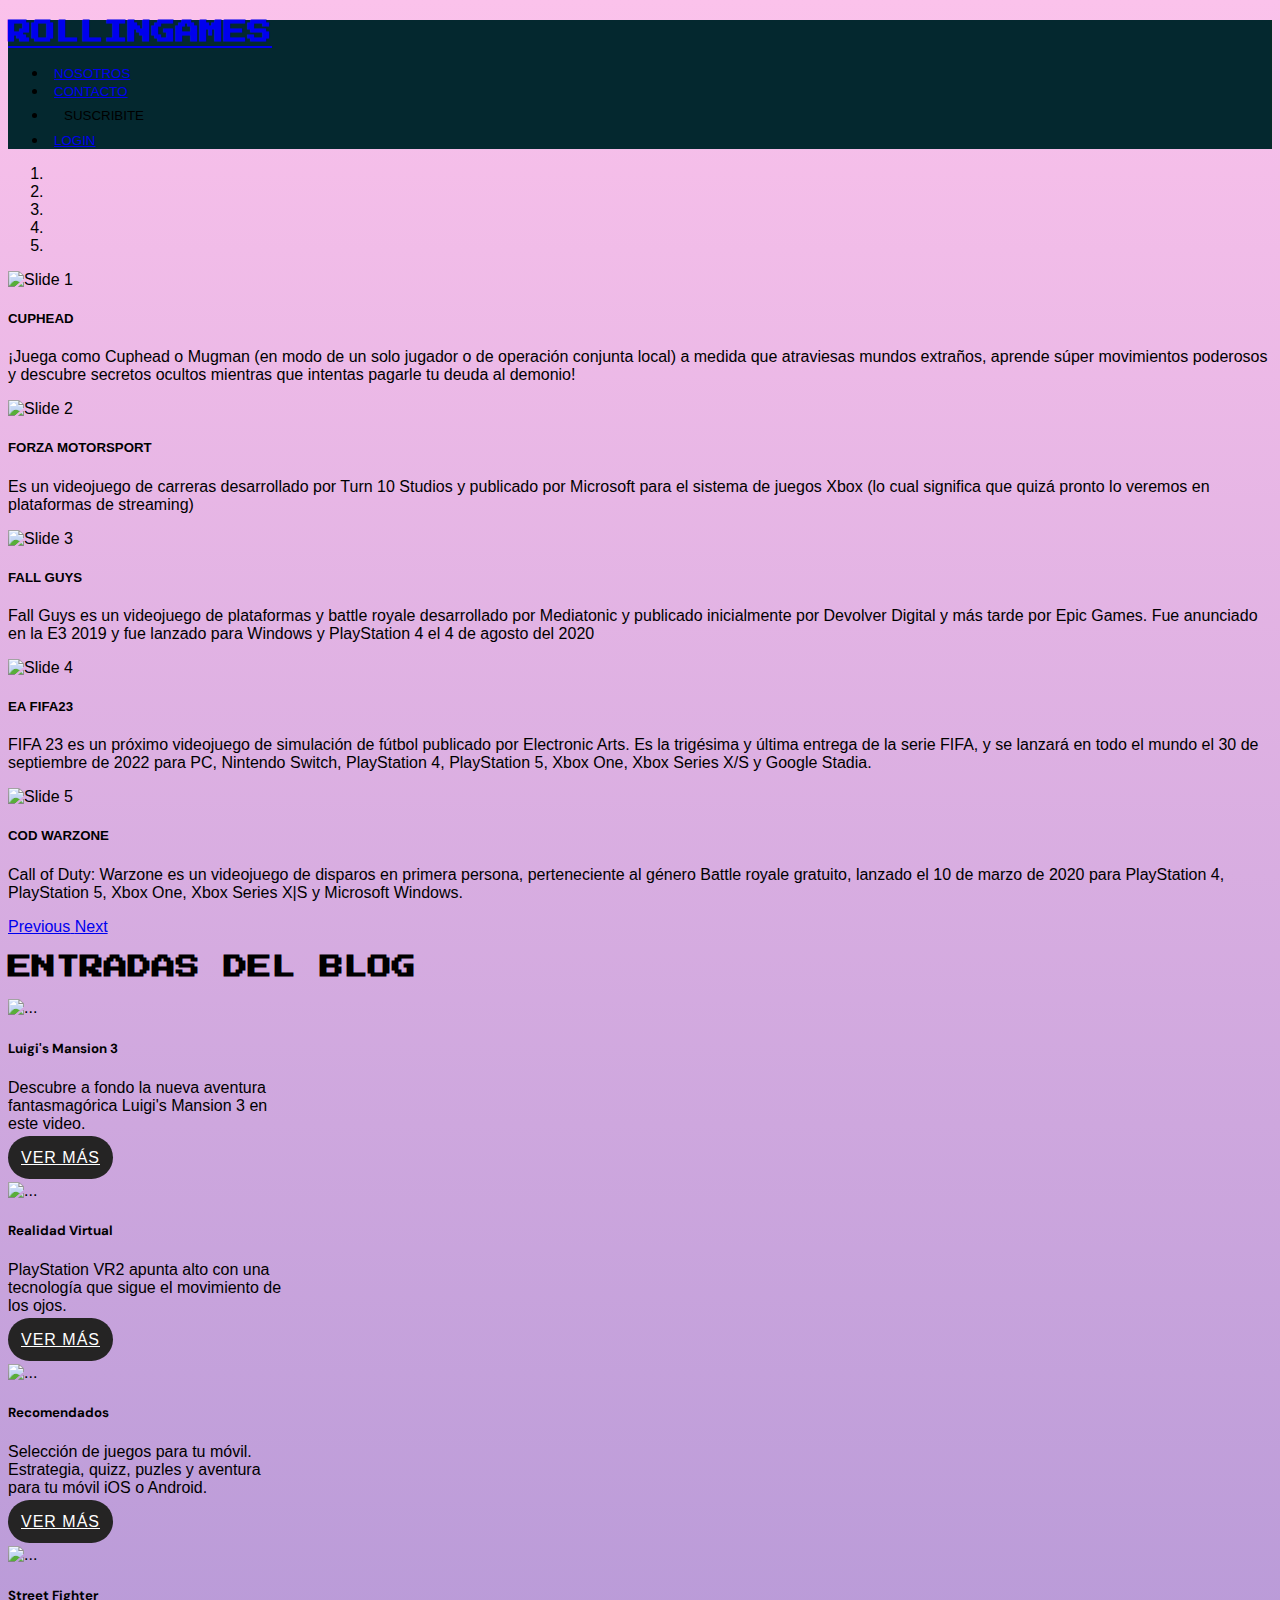
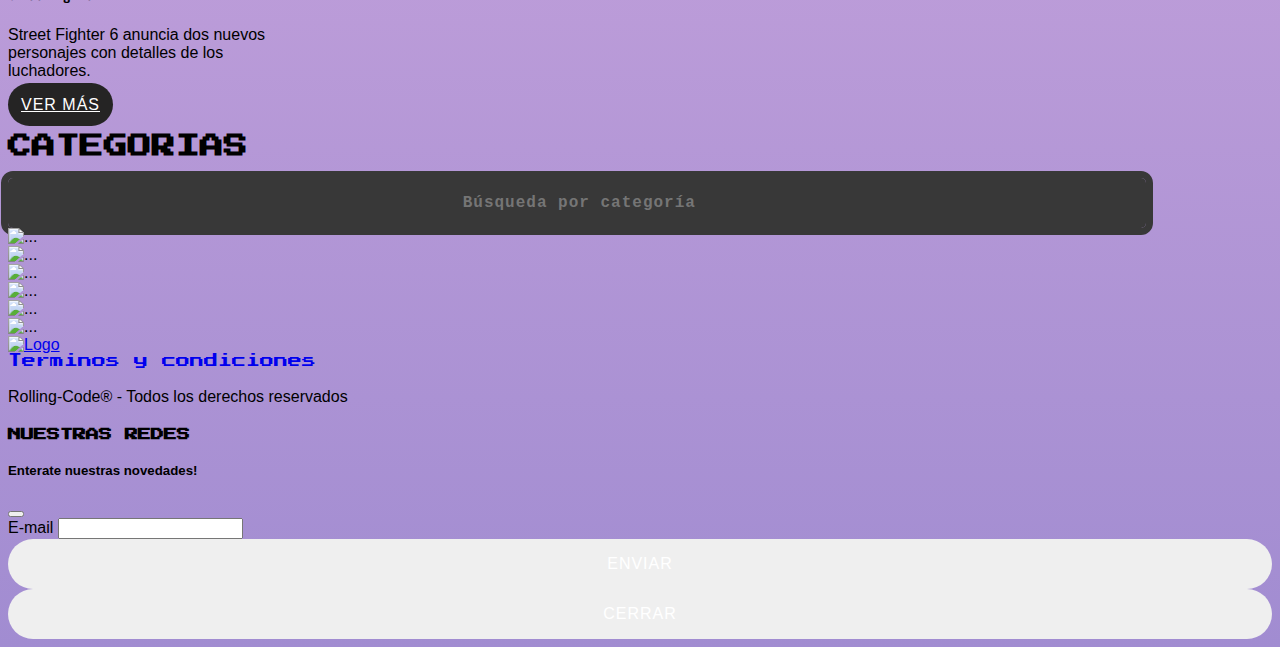
==== index.html @ 9bf9ec42 "agregado 404.html y linkeado - footer en cards" ====
<!DOCTYPE html>
<html lang="en">
  <head>
    <meta charset="UTF-8" />
    <meta http-equiv="X-UA-Compatible" content="IE=edge" />
    <meta name="viewport" content="width=device-width, initial-scale=1.0" />
    <!-- Bootstrap -->
    <link
      href="https://cdn.jsdelivr.net/npm/bootstrap@5.0.2/dist/css/bootstrap.min.css"
      rel="stylesheet"
      integrity="sha384-EVSTQN3/azprG1Anm3QDgpJLIm9Nao0Yz1ztcQTwFspd3yD65VohhpuuCOmLASjC"
      crossorigin="anonymous"
    />
    <!-- Font awesome -->
    <script
      src="https://kit.fontawesome.com/49102b9949.js"
      crossorigin="anonymous"
    ></script>
    <!-- Google Fonts -->
    <link rel="preconnect" href="https://fonts.googleapis.com" />
    <link rel="preconnect" href="https://fonts.gstatic.com" crossorigin />
    <link
      href="https://fonts.googleapis.com/css2?family=DM+Sans:wght@400;500&family=Press+Start+2P&display=swap"
      rel="stylesheet"
    />
    <!-- Style CSS -->
    <link rel="stylesheet" href="./style.css" />
    <!-- <link rel="stylesheet" href="navbar.css"> -->
    <title>Proyecto 1 - Blog</title>
  </head>

  <body>
    <!-- NAVBAR = LOGO+NOSOTROS+CONTACTO+SUBS+LOGIN -->
    <nav class="navbar navbar-expand-lg bg-gray-dark">
      <div class="container-fluid d-flex">
        <a class="navbar-brand pt-3" href="index.html">
          <h2>ROLLINGAMES</h2>
        </a>
        <div
          class="collapse navbar-collapse justify-content-end align-baseline"
          id="navbarSupportedContent"
        >
          <ul class="navbar-nav mb-lg-0">
            <li class="nav-item">
              <button class="button-navbar">
                <a
                  class="nav-link active text-white text-decoration-none text-uppercase font-weight-bolder mx-2"
                  aria-current="page"
                  href="./nosotros.html"
                  target="_blank"
                  >NOSOTROS</a
                >
              </button>
            </li>
            <li class="nav-item">
              <button class="button-navbar">
                <a
                  class="nav-link text-white text-decoration-none text-uppercase font-weight-bolder mx-2"
                  href="./contacto.html"
                  target="_blank"
                  >CONTACTO</a
                >
              </button>
            </li>
            <li class="nav-item">
              <button
                type="button"
                class="button-navbar text-white button-subs"
                data-bs-toggle="modal"
                data-bs-target="#exampleModal"
                data-bs-whatever="@fat"
              >
                SUSCRIBITE
              </button>
            </li>
            <li class="nav-item">
              <button class="button-navbar">
                <a
                  class="nav-link text-white text-decoration-none text-uppercase font-weight-bolder mx-2"
                  aria-current="page"
                  href="./login2.html"
                  >LOGIN</a
                >
              </button>
            </li>
          </ul>
        </div>
      </div>
    </nav>
    <!-- CAROUSEL JUEGOS -->
    <section class="container">
      <div
        id="carouselWithCaptions"
        class="carousel slide"
        data-bs-ride="carousel"
      >
        <ol class="carousel-indicators">
          <li
            data-bs-target="#carouselWithCaptions"
            data-bs-slide-to="0"
            class="active"
          ></li>
          <li data-bs-target="#carouselWithCaptions" data-bs-slide-to="1"></li>
          <li data-bs-target="#carouselWithCaptions" data-bs-slide-to="2"></li>
          <li data-bs-target="#carouselWithCaptions" data-bs-slide-to="3"></li>
          <li data-bs-target="#carouselWithCaptions" data-bs-slide-to="4"></li>
        </ol>
        <div class="carousel-inner">
          <div class="carousel-item active">
            <img
              src="./assets/img/slider-games/cuphead-5083994.jpg"
              class="d-block w-100 imgcarousel"
              alt="Slide 1"
            />
            <div class="carousel-caption d-none d-sm-block">
              <h5>CUPHEAD</h5>
              <p>
                ¡Juega como Cuphead o Mugman (en modo de un solo jugador o de
                operación conjunta local) a medida que atraviesas mundos
                extraños, aprende súper movimientos poderosos y descubre
                secretos ocultos mientras que intentas pagarle tu deuda al
                demonio!
              </p>
            </div>
          </div>
          <div class="carousel-item">
            <img
              src="./assets/img/slider-games/FYs9larWIAUgvmG.jpg"
              class="d-block w-100 imgcarousel"
              alt="Slide 2"
            />
            <div class="carousel-caption d-none d-sm-block">
              <h5>FORZA MOTORSPORT</h5>
              <p>
                Es un videojuego de carreras desarrollado por Turn 10 Studios y
                publicado por Microsoft para el sistema de juegos Xbox (lo cual
                significa que quizá pronto lo veremos en plataformas de
                streaming)
              </p>
            </div>
          </div>
          <div class="carousel-item">
            <img
              src="./assets/img/slider-games/fall_guys_ultimate_knockout-4898534.jpg"
              class="d-block w-100 imgcarousel"
              alt="Slide 3"
            />
            <div class="carousel-caption d-none d-sm-block">
              <h5>FALL GUYS</h5>
              <p>
                Fall Guys es un videojuego de plataformas y battle royale
                desarrollado por Mediatonic y publicado inicialmente por
                Devolver Digital y más tarde por Epic Games. Fue anunciado en la
                E3 2019​ y fue lanzado para Windows y PlayStation 4 el 4 de
                agosto del 2020
              </p>
            </div>
          </div>
          <div class="carousel-item">
            <img
              src="./assets/img/slider-games/fifa_23-5709196.jpg"
              class="d-block w-100 imgcarousel"
              alt="Slide 4"
            />
            <div class="carousel-caption d-none d-sm-block">
              <h5>EA FIFA23</h5>
              <p>
                FIFA 23 es un próximo videojuego de simulación de fútbol
                publicado por Electronic Arts. Es la trigésima y última entrega
                de la serie FIFA, y se lanzará en todo el mundo el 30 de
                septiembre de 2022 para PC, Nintendo Switch, PlayStation 4,
                PlayStation 5, Xbox One, Xbox Series X/S y Google Stadia.
              </p>
            </div>
          </div>
          <div class="carousel-item">
            <img
              src="./assets/img/slider-games/call_of_duty_warzone-5101142.jpg"
              class="d-block w-100 imgcarousel"
              alt="Slide 5"
            />
            <div class="carousel-caption d-none d-sm-block">
              <h5>COD WARZONE</h5>
              <p>
                Call of Duty: Warzone es un videojuego de disparos en primera
                persona, perteneciente al género Battle royale gratuito, lanzado
                el 10 de marzo de 2020 para PlayStation 4, PlayStation 5, Xbox
                One, Xbox Series X|S y Microsoft Windows.
              </p>
            </div>
          </div>
        </div>
        <a
          class="carousel-control-prev"
          href="#carouselWithCaptions"
          role="button"
          data-bs-slide="prev"
        >
          <span class="carousel-control-prev-icon" aria-hidden="true"></span>
          <span class="visually-hidden">Previous</span>
        </a>
        <a
          class="carousel-control-next"
          href="#carouselWithCaptions"
          role="button"
          data-bs-slide="next"
        >
          <span class="carousel-control-next-icon" aria-hidden="true"></span>
          <span class="visually-hidden">Next</span>
        </a>
      </div>
    </section>
    <!-- CUERPO DE DOS COLUMNAS -->
    <div class="container-fluid">
      <div class="row">
        <!-- PRIMERA COLUMNA = CONTENIDO CARDS JUEGOS -->
        <div class="col">
          <h2 class="text-center m-4">Entradas del blog</h2>
          <div class="container-fluid d-flex justify-content-around">
            <div class="row">
              <div class="col">
                <div class="card size-card mx-auto my-3" style="width: 18rem">
                  <img
                    src="./assets/img/card-games/pexels-pixabay-209679.jpg"
                    class="card-img-top"
                    alt="..."
                  />
                  <div class="card-body">
                    <h5 class="card-title">Luigi's Mansion 3</h5>
                    <p class="card-text mb-4">
                      Descubre a fondo la nueva aventura fantasmagórica Luigi's
                      Mansion 3 en este video.
                    </p>
                    <a href="./luigi-card.html" class="btn more-button"
                      >Ver más</a
                    >
                  </div>
                </div>
                <div class="card size-card mx-auto my-3" style="width: 18rem">
                  <img
                    src="./assets/img/card-games/pexels-vanessa-loring-7869443.jpg"
                    class="card-img-top"
                    alt="..."
                  />
                  <div class="card-body">
                    <h5 class="card-title">Realidad Virtual</h5>
                    <p class="card-text mb-4">
                      PlayStation VR2 apunta alto con una tecnología que sigue
                      el movimiento de los ojos.
                    </p>
                    <a href="./vr-card.html" class="btn more-button">Ver más</a>
                  </div>
                </div>
              </div>
              <div class="col">
                <div class="card size-card mx-auto my-3" style="width: 18rem">
                  <img
                    src="./assets/img/card-games/pexels-joseph-redfield-2883028.jpg"
                    class="card-img-top"
                    alt="..."
                  />
                  <div class="card-body">
                    <h5 class="card-title">Recomendados</h5>
                    <p class="card-text mb-4">
                      Selección de juegos para tu móvil. Estrategia, quizz,
                      puzles y aventura para tu móvil iOS o Android.
                    </p>
                    <a href="./recomendados-card.html" class="btn more-button"
                      >Ver más</a
                    >
                  </div>
                </div>
                <div class="card size-card mx-auto my-3" style="width: 18rem">
                  <img
                    src="./assets/img/card-games/ryan-quintal-Rt0fXXXvf4w-unsplash.jpg"
                    class="card-img-top"
                    alt="..."
                  />
                  <div class="card-body">
                    <h5 class="card-title">Street Fighter</h5>
                    <p class="card-text mb-4">
                      Street Fighter 6 anuncia dos nuevos personajes con
                      detalles de los luchadores.
                    </p>
                    <a href="./street-fighter-card.html" class="btn more-button"
                      >Ver más</a
                    >
                  </div>
                </div>
              </div>
            </div>
          </div>
        </div>
        <!-- SEGUNDA COLUMNA = SECCION BUSQUEDA + PUBLICIDAD -->
        <div class="col col-xl-6 col-sm-12">
          <h2 class="text-center m-4">Categorias</h2>
          <div class="container">
            <!-- Form busqueda -->
            <form action="">
              <input
                type="search"
                name="text"
                class="input d-block"
                placeholder="Búsqueda por categoría"
              />
            </form>
            <!-- Publicidad -->
            <div class="container-fluid d-none d-md-block">
              <div class="container-fluid my-5">
                <div
                  id="carouselExampleSlidesOnly"
                  class="carousel slide"
                  data-bs-ride="carousel"
                >
                  <div class="carousel-inner">
                    <div class="carousel-item active">
                      <img
                        src="https://www.telcel.com/content/dam/telcelcom/entretenimiento/gaming/02_GAMING%20CAMPA%C3%91A%202021%20TCA%20BANNERS%20ADICIONALES_OCTUBRE_TWITCH_640x320.jpg"
                        class="d-block w-100"
                        alt="..."
                      />
                    </div>
                    <div class="carousel-item">
                      <img
                        src="https://cdn.hobbyconsolas.com/sites/navi.axelspringer.es/public/styles/1200/public/media/image/2022/07/game-2759159.jpg?itok=Z-mjNKDB"
                        class="d-block w-100"
                        alt="..."
                      />
                    </div>
                    <div class="carousel-item">
                      <img
                        src="https://inter.hn/storage/app/uploads/public/5f4/d31/e32/5f4d31e32238c873564406.jpg"
                        class="d-block w-100"
                        alt="..."
                      />
                    </div>
                  </div>
                </div>
              </div>
              <div class="container-fluid my-5">
                <div
                  id="carouselExampleSlidesOnly"
                  class="carousel slide"
                  data-bs-ride="carousel"
                >
                  <div class="carousel-inner">
                    <div class="carousel-item active">
                      <img
                        src="https://s3.amazonaws.com/wpfiles.senderogamer.com/wp-content/uploads/2018/03/22131412/Sin-t%C3%ADtulo-11-820x431.png"
                        class="d-block w-100 h-100"
                        alt="..."
                      />
                    </div>
                    <div class="carousel-item">
                      <img
                        src="https://www.webretail.com.ar/v2/wp-content/uploads/2022/02/Coca-Cola-lanza-la-promocion-Destapa-y-Gana-con-mas-de-15-millones-de-premios.jpg"
                        class="d-block w-100 h-100"
                        alt="..."
                      />
                    </div>
                    <div class="carousel-item">
                      <img
                        src="https://www.asusbymacman.es/img/cms/banner_GG_Bundle_Standard1.jpg"
                        class="d-block w-100 h-100"
                        alt="..."
                      />
                    </div>
                  </div>
                </div>
              </div>
            </div>
          </div>
        </div>
      </div>
    </div>
    <!-- Footer -->
    <footer>
      <div class="container-fluid mt-3 text-center">
        <div class="row d-flex">
          <div class="col m-auto d-sm-block">
            <a href="#"
              ><img
                src="https://rollingcodeschool.com/wp-content/uploads/2021/07/Grupo-8.png"
                alt="Logo"
            /></a>
          </div>
          <div class="col text-center m-auto d-none d-md-block">
            <a href="./error404.html" class="a-links">Terminos y condiciones</a>
            <p class="m-1">Rolling-Code&reg; - Todos los derechos reservados</p>
          </div>
          <div class="col m-3">
            <h5 class="text-uppercase mb-3 h5-redes">Nuestras Redes</h5>
            <div class="container d-flex"></div>
            <ul
              class="list-group list-group-flush flex-row flex-ms-column p-2 justify-content-around"
            >
              <a href="#" class="a-links a-social a-social-twitter"
                ><i class="fa-brands fa-twitter fs-3"></i
              ></a>
              <a href="#" class="a-links a-social a-social-facebook"
                ><i class="fa-brands fa-facebook fs-3"></i
              ></a>
              <a href="#" class="a-links a-social a-social-instagram"
                ><i class="fa-brands fa-instagram fs-3"></i
              ></a>
              <a href="#" class="a-links a-social a-social-whatsapp"
                ><i class="fa-brands fa-whatsapp fs-3"></i
              ></a>
            </ul>
          </div>
        </div>
      </div>
    </footer>
    <!-- Modal Suscripcion -->
    <div
      class="modal fade"
      id="exampleModal"
      tabindex="-1"
      aria-labelledby="exampleModalLabel"
      aria-hidden="true"
    >
      <div class="modal-dialog">
        <div class="modal-content">
          <div class="modal-header">
            <h5 class="modal-title" id="exampleModalLabel">
              Enterate nuestras novedades!
            </h5>
            <button
              type="button"
              class="btn-close"
              data-bs-dismiss="modal"
              aria-label="Close"
            ></button>
          </div>
          <div class="modal-body">
            <form>
              <div class="mb-3">
                <label for="recipient-name" class="col-form-label"
                  >E-mail</label
                >
                <input
                  type="email"
                  class="form-control"
                  id="recipient-name"
                  required
                />
              </div>
              <button type="submit" class="btn btn-primary">ENVIAR</button>
            </form>
          </div>
          <div class="modal-footer">
            <button
              type="button"
              class="btn btn-secondary"
              data-bs-dismiss="modal"
            >
              Cerrar
            </button>
          </div>
        </div>
      </div>
    </div>

    <!-- Scripts Bootstrap -->
    <script
      src="https://cdn.jsdelivr.net/npm/@popperjs/core@2.9.2/dist/umd/popper.min.js"
      integrity="sha384-IQsoLXl5PILFhosVNubq5LC7Qb9DXgDA9i+tQ8Zj3iwWAwPtgFTxbJ8NT4GN1R8p"
      crossorigin="anonymous"
    ></script>
    <script
      src="https://cdn.jsdelivr.net/npm/bootstrap@5.0.2/dist/js/bootstrap.min.js"
      integrity="sha384-cVKIPhGWiC2Al4u+LWgxfKTRIcfu0JTxR+EQDz/bgldoEyl4H0zUF0QKbrJ0EcQF"
      crossorigin="anonymous"
    ></script>
  </body>
</html>
---- style.css ----
.bg-gray-dark {
  background-color: rgb(4, 40, 47);
}
.navbar-nav a:hover {
  background-color: rgb(4 40 47);
  border-radius: 8px;
}
.a-links {
  text-decoration: none;
  font-family: "Press Start 2P", cursive;
  font-size: 14px;
}

.a-social-twitter {
  color: #1d9bf0;
}
.a-social-facebook {
  color: #0778e8;
}
.a-social-instagram {
  color: #c437b6;
}
.a-social-whatsapp {
  color: #00e676;
}
.a-social:hover {
  color: black;
}

/* cards */
.card-title {
  font-family: "DM Sans", sans-serif;
}
.size-card {
  margin-bottom: 15px;
}
.more-button {
  color: #f0ffff;
  background-color: rgb(37, 36, 36);
  padding: 13px;
}
.more-button:hover {
  transform: scale(1.1);
  color: #f0ffff;
}

#carouselExampleInterval {
  z-index: 99;
}

/* Fuentes */

h2,
.h5-redes {
  font-family: "Press Start 2P", cursive;
  text-transform: uppercase;
}

/* input search */

.input {
  background-color: #383838;
  border: 1ex solid none;
  border-top-width: 1.7em;
  margin: 0;
  padding: 0;
  color: #383838;
  word-wrap: break-word;
  outline: 7px solid #383838;
  height: 30px;
  font-size: 17px;
  text-align: center;
  transition: all 1s;
  width: 100%;
  font-weight: bold;
  font-family: "Courier New", Courier, monospace;
}

.input:hover {
  border-top-width: 0.2em;
  background-color: #f1e8e8;
}

.input:focus {
  border-top-width: 0.2em;
  background-color: #f1e8e8;
}
/* Carousel */
.imgcarousel {
  height: 700px;
}

/* CONTACTO */
#exampleFormControlTextarea1 {
  resize: none;
}
.main {
  display: flex;
  padding: 50px;
  margin-left: 50px;
  margin-right: 50px;
  border: solid snow;
}

.body {
  background-color: black;
}

.fondo {
  padding: 200px;
  width: 3500px;
  height: 2333px;
  background-image: url(https://cdn.pixabay.com/photo/2018/04/11/17/11/background-3311042_960_720.jpg);
  background-position: center;
  background-repeat: no-repeat;
  background-size: cover;
  background-attachment: fixed;
}

.formulario {
  border: 10px solid;
}

.mapa {
  display: flex;
  justify-content: center;
}
.map {
  border: solid black;
  border: 20px;
}

.button {
  text-decoration: none;
}

/* LOGIN CSS */

@import url("https://fonts.googleapis.com/css2?family=Poppins:wght@400;600;700&display=swap");

:root {
  --login-bg: #f8f3ff;
  --title-bg: #9089cc;
  --button-bg: #674baf;
  --light-pink: #e882e8;
  --image-bg: #eadbff;
}

body {
  font-family: "Poppins", sans-serif;
  background-image: linear-gradient(to top, #a18cd1 0%, #fbc2eb 100%);
}

.login-container {
  height: 43.75em;
  width: 60em;
  margin: 6em auto;
  border-radius: 10px;
  display: flex;
  justify-content: space-between;
  overflow: hidden;
}

.login-info-container {
  width: 50%;
  display: flex;
  flex-direction: column;
  align-items: center;
  text-align: center;
  padding-top: 0.5rem;
  background-color: var(--login-bg);
}

.image-container {
  padding: 2rem;
  width: 50%;
  background-color: var(--image-bg);
  box-sizing: border-box;
}

.title {
  text-transform: capitalize;
  font-size: 2.25rem;
  font-weight: 600;
  letter-spacing: 1px;
  color: var(--title-bg);
}

.social-login {
  width: 100%;
  display: flex;
  justify-content: space-evenly;
  cursor: pointer;
}

.social-login-element {
  width: 12.5rem;
  height: 3.75rem;
  font-size: 1.2rem;
  font-weight: 700;
  letter-spacing: 0.5px;
  border-radius: 5px;
  border: 1px solid var(--button-bg);
  display: flex;
  justify-content: center;
  align-items: center;
}

.social-login-element img {
  width: 1.875rem;
  height: 1.875rem;
  position: relative;
  top: 0;
  left: -0.625rem;
}

.social-login-element:hover {
  background-color: #fff;
}

.login-info-container > p {
  font-size: 1.25em;
  margin-top: 1.5em;
}

.inputs-container {
  height: 55%;
  width: 85%;
  display: flex;
  flex-direction: column;
  justify-content: space-around;
  align-items: center;
}

.input,
.btn {
  width: 90%;
  height: 3.125rem;
  font-size: 1em;
}

.input {
  padding-left: 20px;
  border: none;
  border-radius: 5px;
  font-weight: 600;
  letter-spacing: 1px;
  box-sizing: border-box;
}

.input:hover {
  border: 2px solid var(--button-bg);
}

.btn {
  width: 100%;
  letter-spacing: 1px;
  text-transform: uppercase;
  color: white;
  border: none;
  border-radius: 45px;
  cursor: pointer;
}

.inputs-container p {
  margin: 0;
}

.span {
  color: var(--light-pink);
  font-weight: 600;
  cursor: pointer;
}

@media screen and (max-width: 1000px) {
  .login-container {
    width: 70%;
    margin-top: 3rem;
  }
  .login-info-container {
    width: 100%;
    border-radius: 5px;
  }

  .image-container {
    display: none;
  }
}

@media screen and (max-width: 650px) {
  .login-container {
    width: 90%;
  }
}

@media screen and (max-width: 500px) {
  .login-container {
    height: 90%;
  }

  .social-login {
    flex-direction: column;
    align-items: center;
    height: 30%;
  }

  .login-info-container > p {
    margin: 0;
  }
}

.btn-login {
  margin-top: 8px;
  background-color: var(--button-bg);
}

.btn-suscripcion {
  background-color: #04282f;
}

.button-navbar {
  background-color: #04282f;
  border: #04282f;
}

.button-subs {
  margin: 0 8px;
  padding: 8px;
}
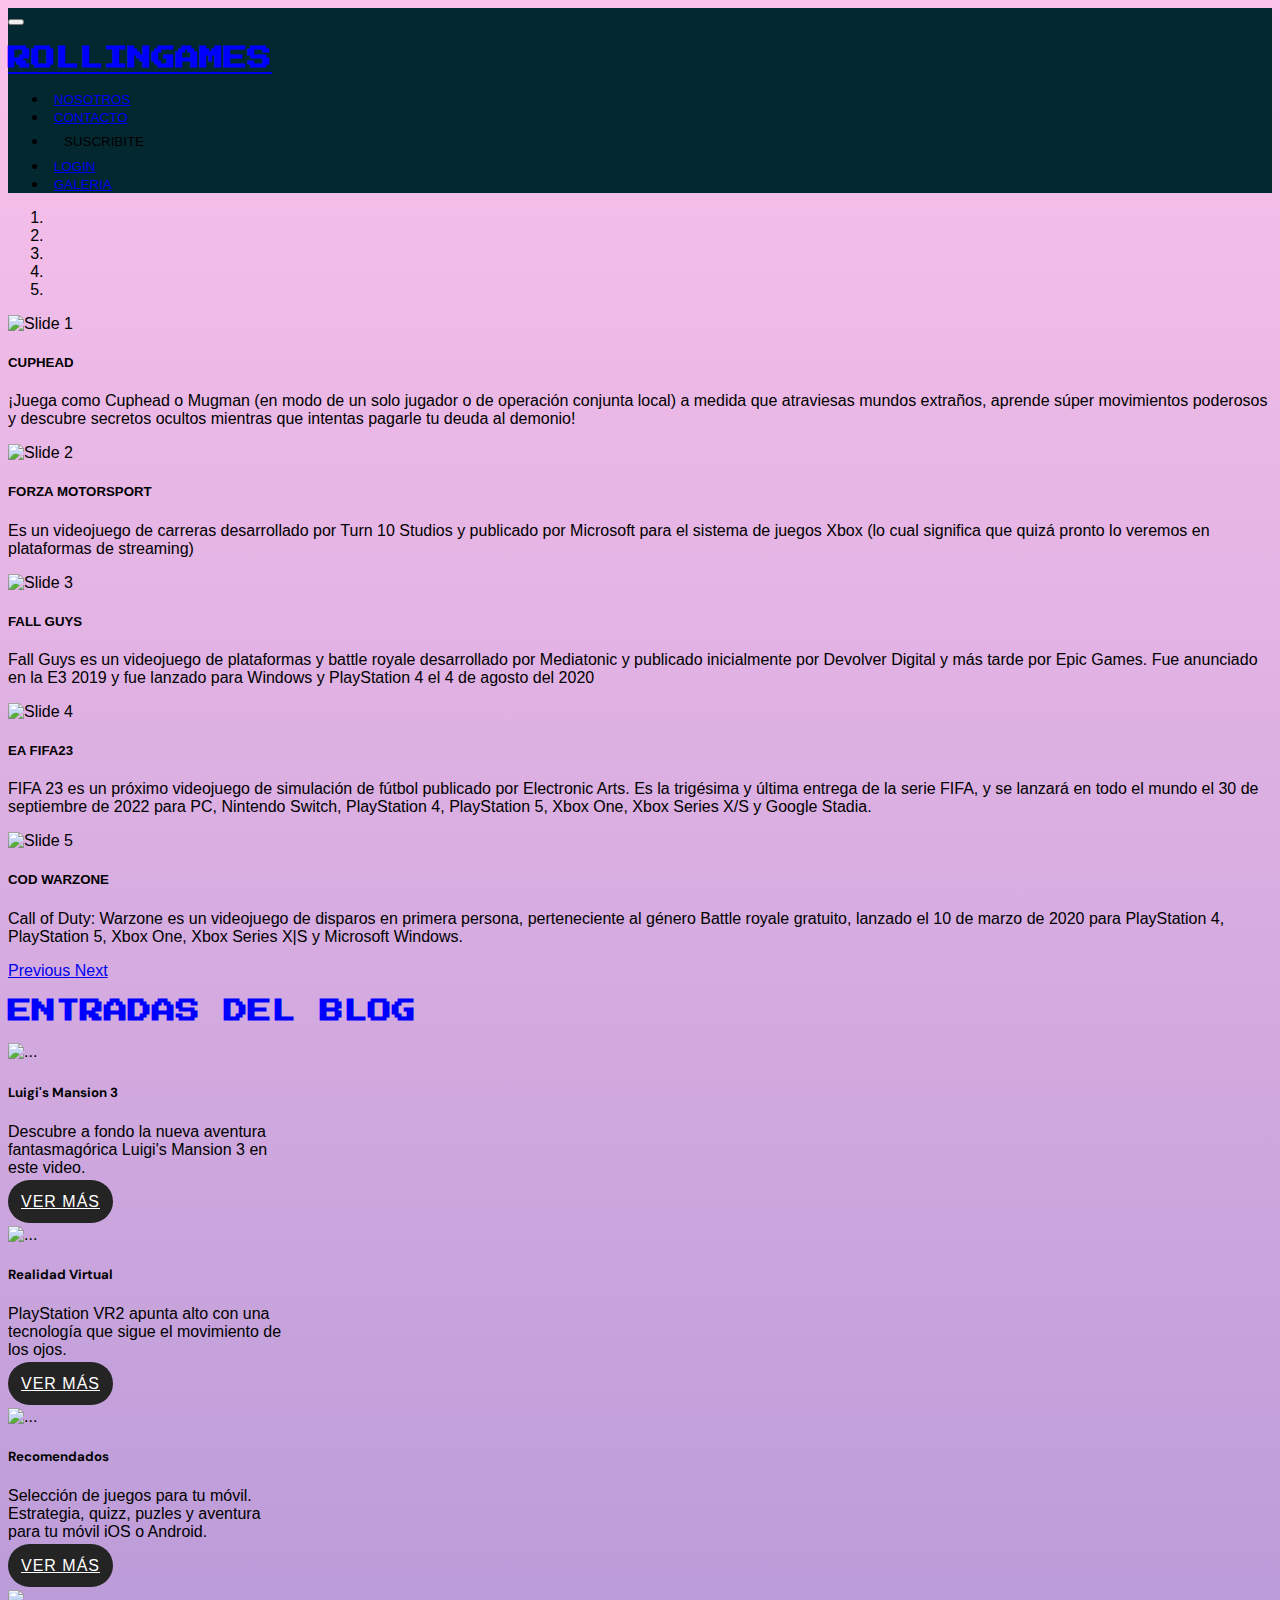
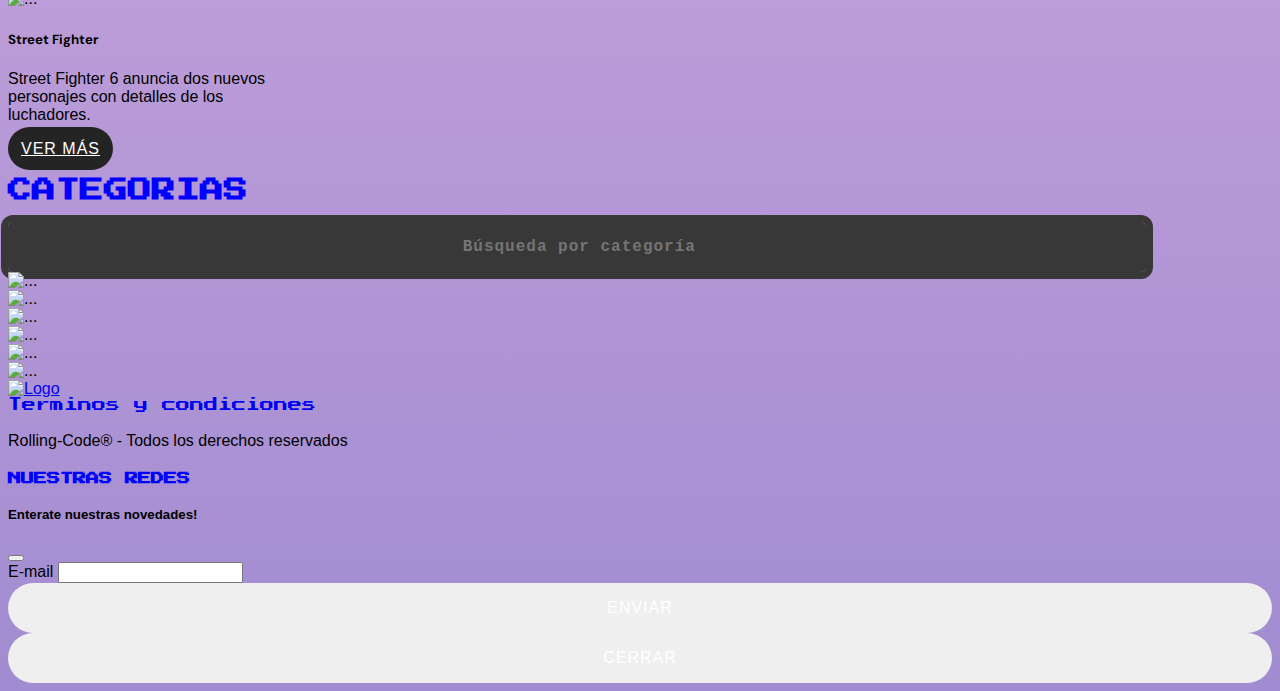
==== commit 0012b39a: "Integracion" ====
--- a/index.html
+++ b/index.html
@@ -32,14 +32,14 @@
   <body>
     <!-- NAVBAR = LOGO+NOSOTROS+CONTACTO+SUBS+LOGIN -->
     <nav class="navbar navbar-expand-lg bg-gray-dark">
-      <div class="container-fluid d-flex">
+      <div class="container-fluid ">
+        <button class="navbar-toggler bg-grey-dark" type="button" data-bs-toggle="collapse" data-bs-target="#navbarDark" aria-controls="navbarDark" aria-expanded="true" aria-label="Toggle navigation">
+          <span class="navbar-toggler-icon"></span>
+        </button>
         <a class="navbar-brand pt-3" href="index.html">
           <h2>ROLLINGAMES</h2>
         </a>
-        <div
-          class="collapse navbar-collapse justify-content-end align-baseline"
-          id="navbarSupportedContent"
-        >
+        <div class="collapse navbar-collapse justify-content-end" id="navbarDark">
           <ul class="navbar-nav mb-lg-0">
             <li class="nav-item">
               <button class="button-navbar">
@@ -80,6 +80,17 @@
                   aria-current="page"
                   href="./login2.html"
                   >LOGIN</a
+                >
+              </button>
+            </li>
+            <li class="nav-item">
+              <button class="button-navbar">
+                <a
+                  class="nav-link active text-white text-decoration-none text-uppercase font-weight-bolder mx-2"
+                  aria-current="page"
+                  href="./galeria.html"
+                  target="_blank"
+                  >GALERIA</a
                 >
               </button>
             </li>
--- a/style.css
+++ b/style.css
@@ -54,6 +54,7 @@
 .h5-redes {
   font-family: "Press Start 2P", cursive;
   text-transform: uppercase;
+  color: blue;
 }
 
 /* input search */
@@ -327,3 +328,10 @@
   margin: 0 8px;
   padding: 8px;
 }
+.bodycontacto{
+  background-image: url("./assets/img/fondo/fondo.png");
+  width: 100%;
+  background-size:auto;
+  background-attachment: fixed;
+  background-position: center center;
+}